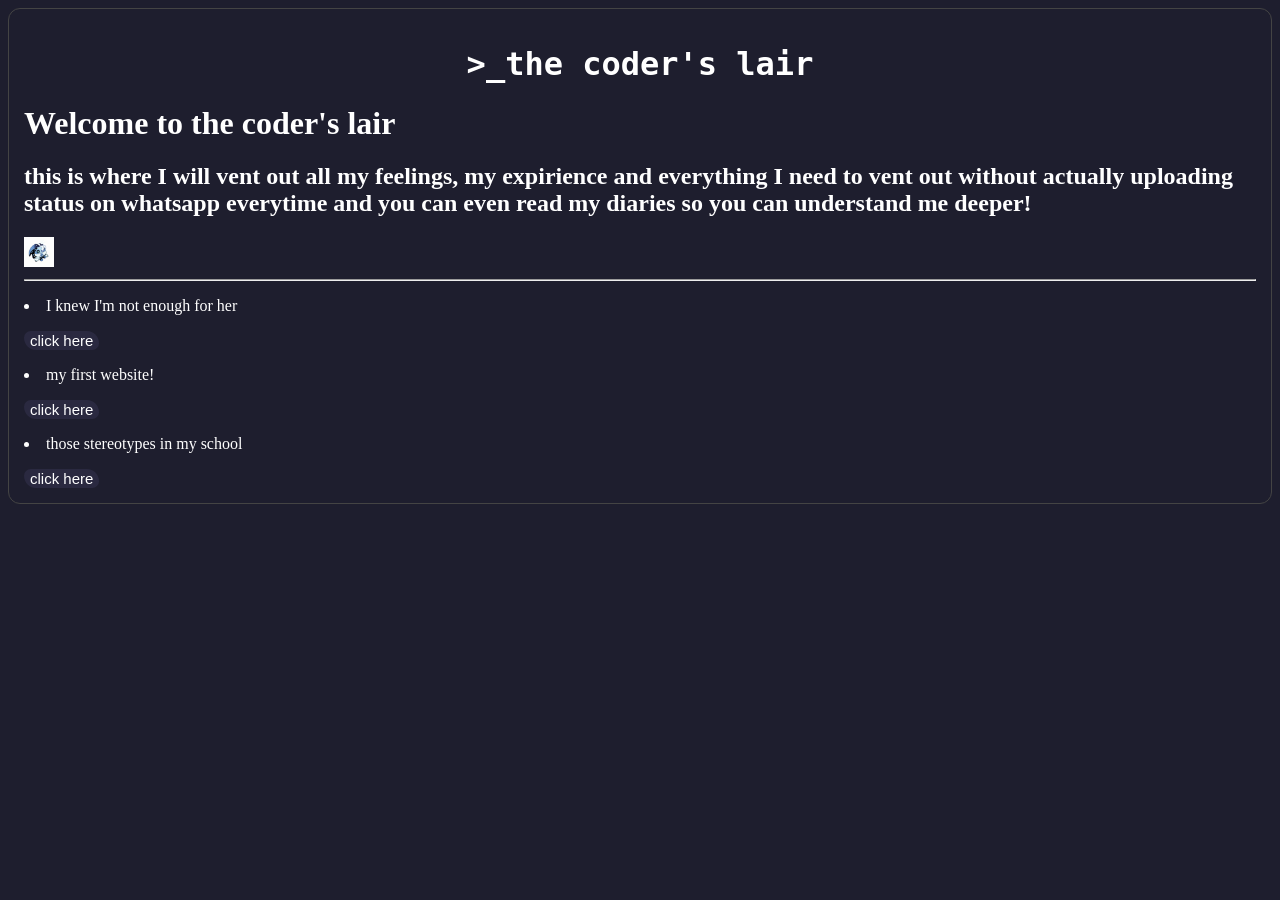
==== index.html @ 400f2ce0 "Update index.html" ====
<!DOCTYPE html>
<html>
    <head link href="https://fonts.googleapis.com/css2?family=JetBrains+Mono:wght@400;700&display=swap" rel="stylesheet"></head>
<body style="background:#1e1e2e;color:white;border:1px solid #444;border-radius:12px;padding:15px;font-size:16px;"></body>
<head meta name="viewport" content="width=device-width, initial-scale=1.0"><h1 style="text-align:center;font-family:'JetBrains Mono',monospace;">>_the coder's lair</h1>
<h1>Welcome to the coder's lair</h1>
<h2>this is where I will vent out all my feelings, my expirience and everything I need to vent out without actually uploading status on whatsapp everytime and you can even read my diaries so you can understand me deeper!</h2>
  <style>
.corner image {
    position: fixed;
    top: 20px;
    right: 20px;
}
</style>
</head>
<body>
    <img src="Shadow milk.jpeg" height="30" width="30">
<hr>
<p><li>I knew I'm not enough for her</li></p>
<a href="breakup.html"><button style="background:#2a2940;color:white;border:0;border-radius:10px 18px; font-size:15px;cursor:pointer">click here</button></a><br>
<p><li>my first website!</li></p>
<a href="firstweb.html"><button style="background:#2a2940;color:white;border:0;border-radius:10px 18px; font-size:15px;cursor:pointer">click here</button></a><br>
<p><li>those stereotypes in my school</li></p>
<a href="stereotypes.html"><button style="background:#2a2940;color:white;border:0;border-radius:10px 18px; font-size:15px;cursor:pointer">click here</button></a>

























</body>
</html>
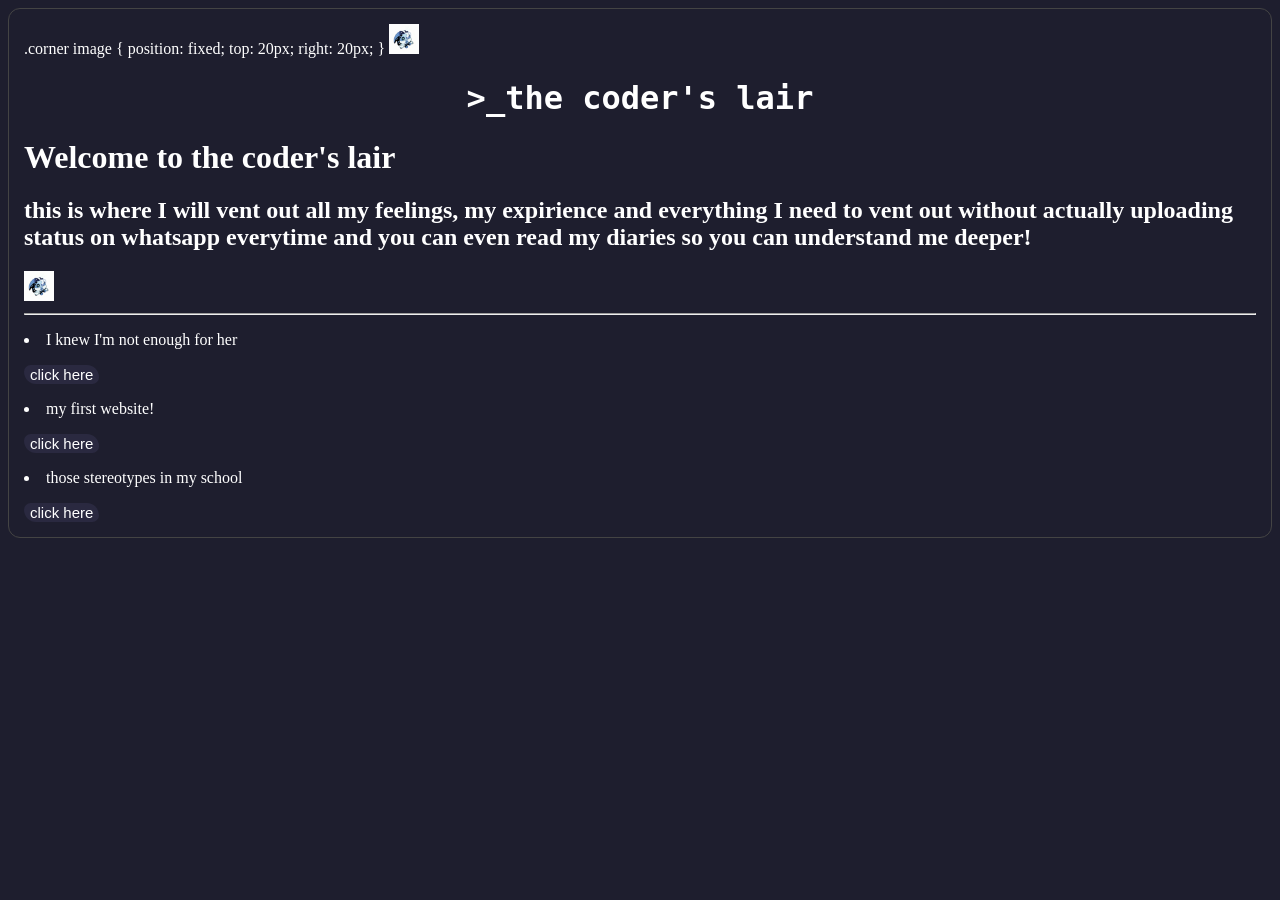
==== commit 66dbcc51: "Update index.html" ====
--- a/index.html
+++ b/index.html
@@ -1,6 +1,12 @@
 <!DOCTYPE html>
 <html>
-    <head link href="https://fonts.googleapis.com/css2?family=JetBrains+Mono:wght@400;700&display=swap" rel="stylesheet"></head>
+    <head link href="https://fonts.googleapis.com/css2?family=JetBrains+Mono:wght@400;700&display=swap" rel="stylesheet">.corner image {
+    position: fixed;
+    top: 20px;
+    right: 20px;
+}
+        <img src="Shadow milk.jpeg" height="30" width="30">
+    </head>
 <body style="background:#1e1e2e;color:white;border:1px solid #444;border-radius:12px;padding:15px;font-size:16px;"></body>
 <head meta name="viewport" content="width=device-width, initial-scale=1.0"><h1 style="text-align:center;font-family:'JetBrains Mono',monospace;">>_the coder's lair</h1>
 <h1>Welcome to the coder's lair</h1>
@@ -22,7 +28,7 @@
 <a href="firstweb.html"><button style="background:#2a2940;color:white;border:0;border-radius:10px 18px; font-size:15px;cursor:pointer">click here</button></a><br>
 <p><li>those stereotypes in my school</li></p>
 <a href="stereotypes.html"><button style="background:#2a2940;color:white;border:0;border-radius:10px 18px; font-size:15px;cursor:pointer">click here</button></a>
-
+</body>
 
 
 
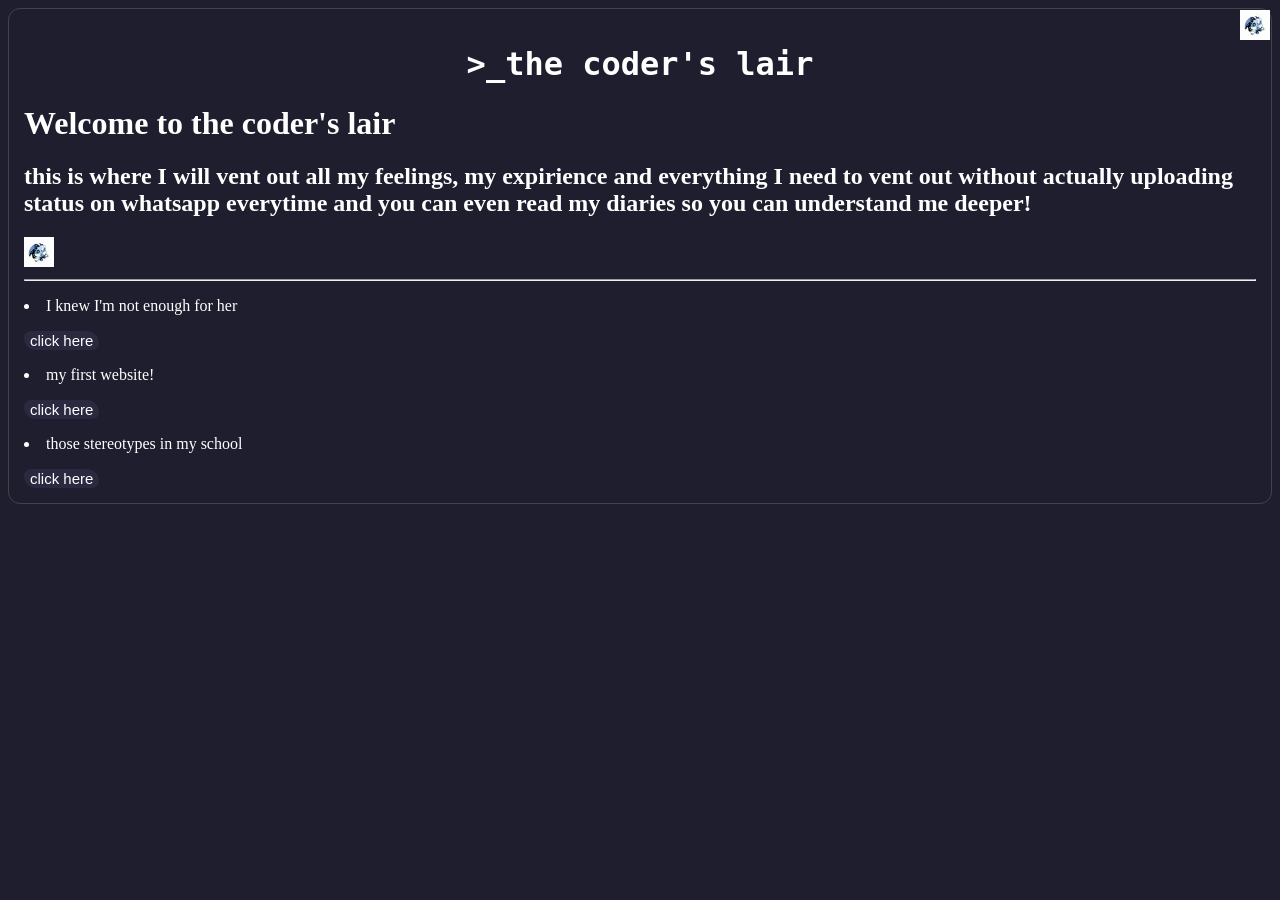
==== commit 4424a6b5: "Update index.html" ====
--- a/index.html
+++ b/index.html
@@ -1,11 +1,7 @@
 <!DOCTYPE html>
 <html>
-    <head link href="https://fonts.googleapis.com/css2?family=JetBrains+Mono:wght@400;700&display=swap" rel="stylesheet">.corner image {
-    position: fixed;
-    top: 20px;
-    right: 20px;
-}
-        <img src="Shadow milk.jpeg" height="30" width="30">
+    <head link href="https://fonts.googleapis.com/css2?family=JetBrains+Mono:wght@400;700&display=swap" rel="stylesheet">
+        <img src="Shadow milk.jpeg" height="30" width="30" style="position: fixed; top: 10px; right: 10px">
     </head>
 <body style="background:#1e1e2e;color:white;border:1px solid #444;border-radius:12px;padding:15px;font-size:16px;"></body>
 <head meta name="viewport" content="width=device-width, initial-scale=1.0"><h1 style="text-align:center;font-family:'JetBrains Mono',monospace;">>_the coder's lair</h1>
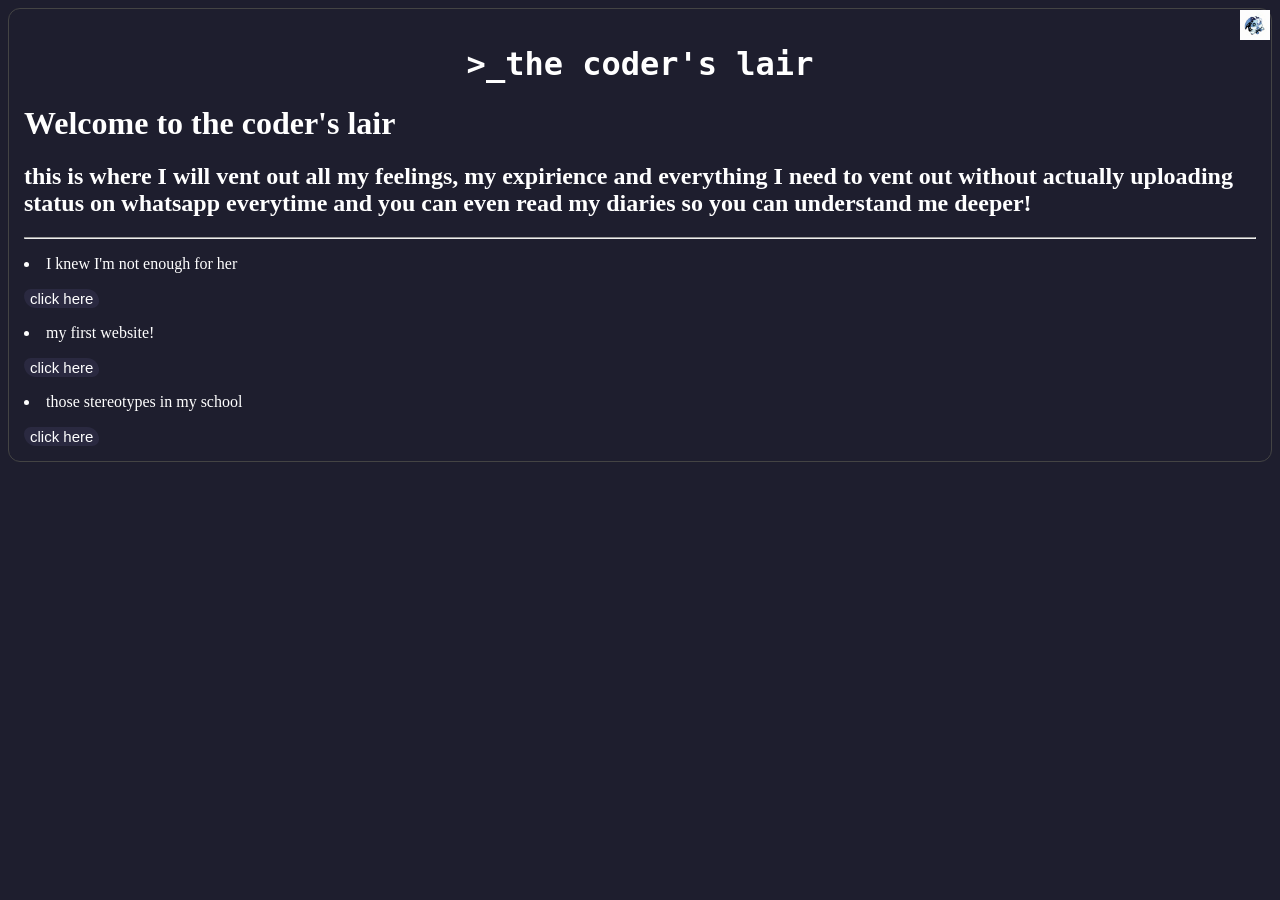
==== commit adb9ecf4: "Update index.html" ====
--- a/index.html
+++ b/index.html
@@ -16,7 +16,6 @@
 </style>
 </head>
 <body>
-    <img src="Shadow milk.jpeg" height="30" width="30">
 <hr>
 <p><li>I knew I'm not enough for her</li></p>
 <a href="breakup.html"><button style="background:#2a2940;color:white;border:0;border-radius:10px 18px; font-size:15px;cursor:pointer">click here</button></a><br>
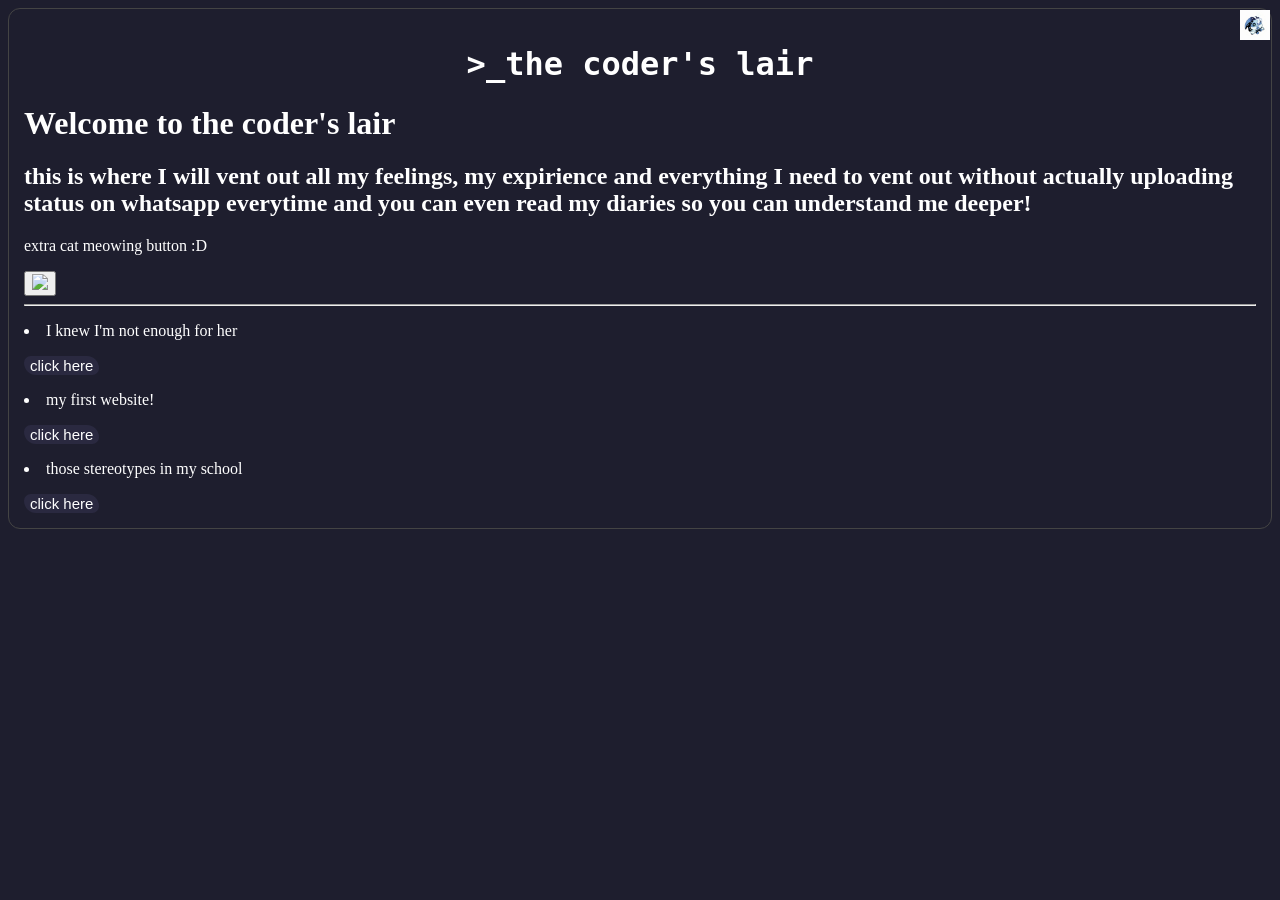
==== commit 67ff4bde: "Update index.html" ====
--- a/index.html
+++ b/index.html
@@ -7,15 +7,14 @@
 <head meta name="viewport" content="width=device-width, initial-scale=1.0"><h1 style="text-align:center;font-family:'JetBrains Mono',monospace;">>_the coder's lair</h1>
 <h1>Welcome to the coder's lair</h1>
 <h2>this is where I will vent out all my feelings, my expirience and everything I need to vent out without actually uploading status on whatsapp everytime and you can even read my diaries so you can understand me deeper!</h2>
-  <style>
-.corner image {
-    position: fixed;
-    top: 20px;
-    right: 20px;
-}
-</style>
 </head>
 <body>
+    <p>extra cat meowing button :D</p>
+    <button onclick="document.getElementById('mySound').play()">
+    <img src="Cute cat.jpeg" width="50">
+</button>
+
+<audio id="mySound" src="sound_garage-cat-meow-8-fx-306184.mp3"></audio>
 <hr>
 <p><li>I knew I'm not enough for her</li></p>
 <a href="breakup.html"><button style="background:#2a2940;color:white;border:0;border-radius:10px 18px; font-size:15px;cursor:pointer">click here</button></a><br>
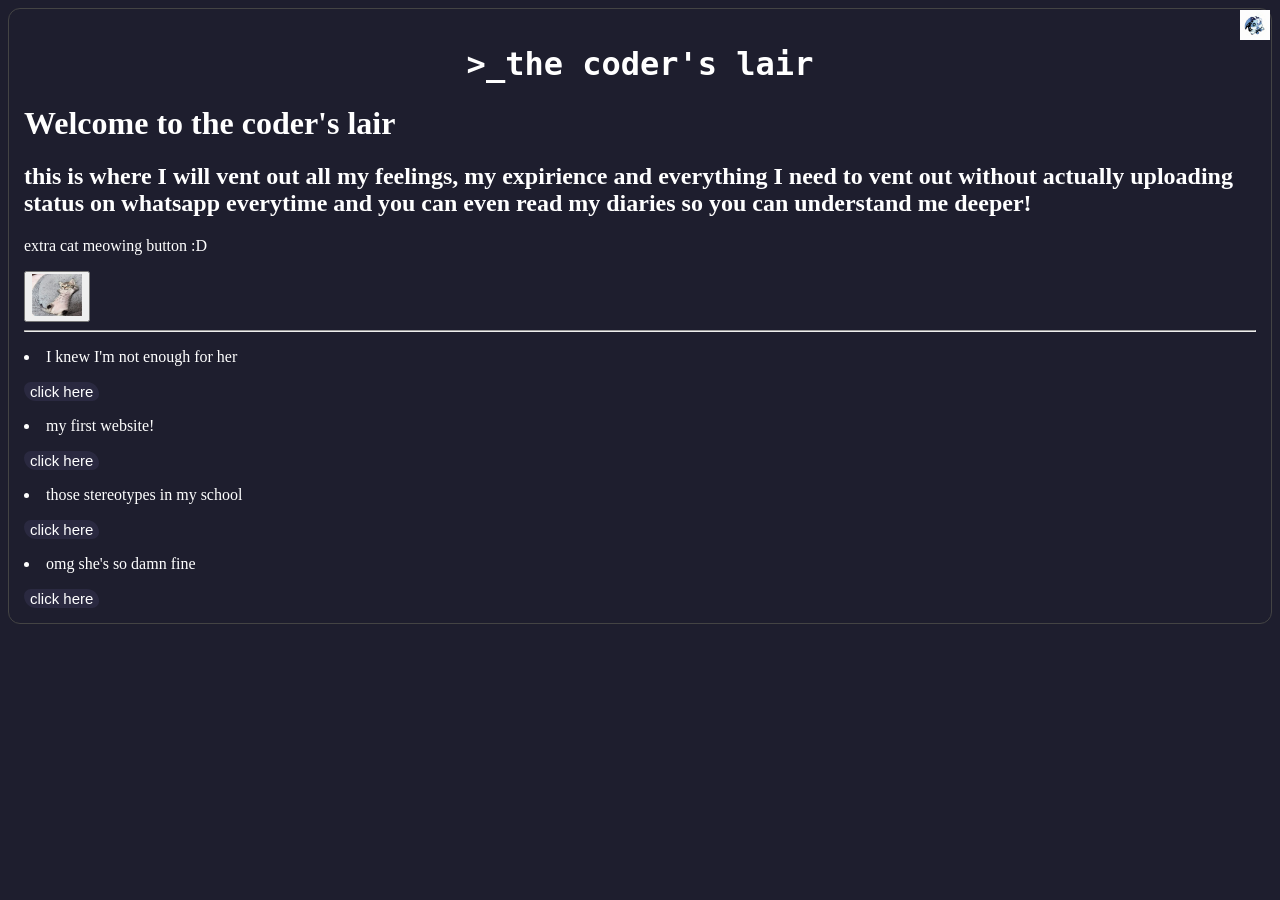
==== commit 1d8552c6: "Update index.html" ====
--- a/index.html
+++ b/index.html
@@ -22,6 +22,8 @@
 <a href="firstweb.html"><button style="background:#2a2940;color:white;border:0;border-radius:10px 18px; font-size:15px;cursor:pointer">click here</button></a><br>
 <p><li>those stereotypes in my school</li></p>
 <a href="stereotypes.html"><button style="background:#2a2940;color:white;border:0;border-radius:10px 18px; font-size:15px;cursor:pointer">click here</button></a>
+<p><li>omg she's so damn fine</li></p>            
+<a href="crush.html"><button style="background:#2a2940;color:white;border:0;border-radius:10px 18px; font-size:15px;cursor:pointer">click here</button></a>
 </body>
 
 
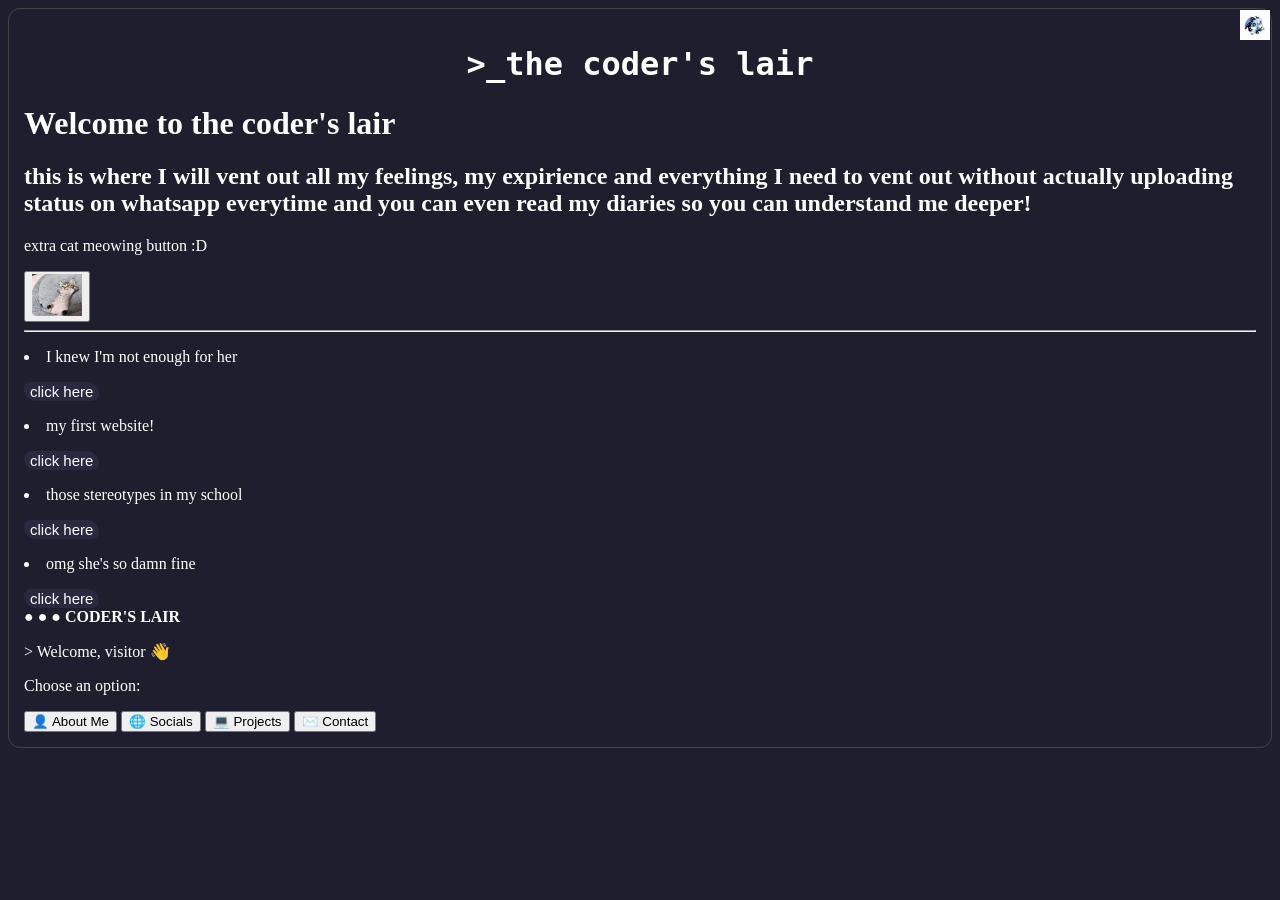
==== commit 0015b42c: "Update index.html" ====
--- a/index.html
+++ b/index.html
@@ -24,6 +24,60 @@
 <a href="stereotypes.html"><button style="background:#2a2940;color:white;border:0;border-radius:10px 18px; font-size:15px;cursor:pointer">click here</button></a>
 <p><li>omg she's so damn fine</li></p>            
 <a href="crush.html"><button style="background:#2a2940;color:white;border:0;border-radius:10px 18px; font-size:15px;cursor:pointer">click here</button></a>
+
+
+<div class="terminal">
+
+    <div class="terminal-header">
+        <span>●</span>
+        <span>●</span>
+        <span>●</span>
+        <strong> CODER'S LAIR</strong>
+    </div>
+
+    <div class="terminal-content">
+
+        <p class="terminal-welcome">
+            &gt; Welcome, visitor 👋
+        </p>
+
+        <p class="terminal-subtitle">
+            Choose an option:
+        </p>
+
+        <button onclick="showAbout()">👤 About Me</button>
+
+        <button onclick="showSocials()">🌐 Socials</button>
+
+        <button onclick="showProjects()">💻 Projects</button>
+
+        <button onclick="showContact()">✉️ Contact</button>
+
+        <div id="terminal-output">
+        </div>
+
+    </div>
+
+</div>
+
+<script src="script.js"></script>
+
+
+
+
+
+
+
+
+
+
+
+
+
+
+
+
+
 </body>
 
 
